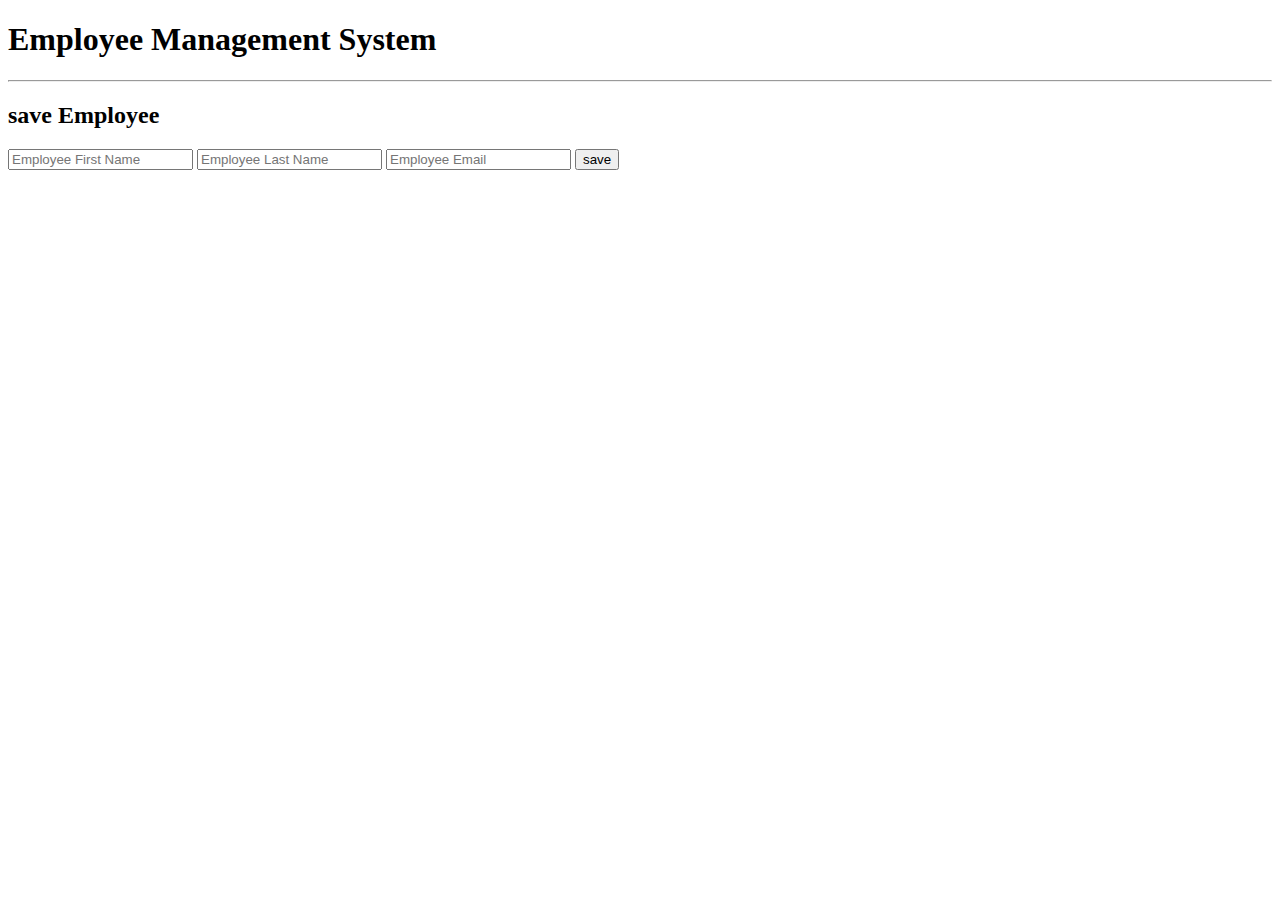
==== SpringBoot-intelliJ/springboot-thymeleaf-crud-web-app/src/main/resources/templates/new_employee.html @ 04ef7225 "Implement End-to-End Add Employee Feature" ====
<!DOCTYPE html>
<html lang="en" xmlns:th="http://www.thymeleaf.org">
<head>
    <meta charset="UTF-8">
    <title> Employee Management System</title>

    <link rel="stylesheet"
          href="https://stackpath.bootstrapcdn.com/bootstrap/4.1.3/css/bootstrap.min.css"
          integrity="sha384-MCw98/SFnGE8fJT3GXwEOngsV7Zt27NXFoaoApmYm81iuXoPkFOJwJ8ERdknLPMO"
          crossorigin="anonymous">

</head>
<body>
    <div class="container">
        <h1>Employee Management System</h1>
        <hr>
        <h2> save Employee</h2>

        <form action="#" th:action="@{/saveEmployee}" th:object="${employee}" method="POST">
            <input type="text" th:field="*{firstName}" placeholder="Employee First Name" class="form-control mb-4 col-4">
            <input type="text" th:field="*{lastName}" placeholder="Employee Last Name" class="form-control mb-4 col-4">
            <input type="text" th:field="*{email}" placeholder="Employee Email" class="form-control mb-4 col-4">

            <button type="submit" class="btn btn-info col-2">save</button>

        </form>
        </hr>
    </div>
</body>
</html>
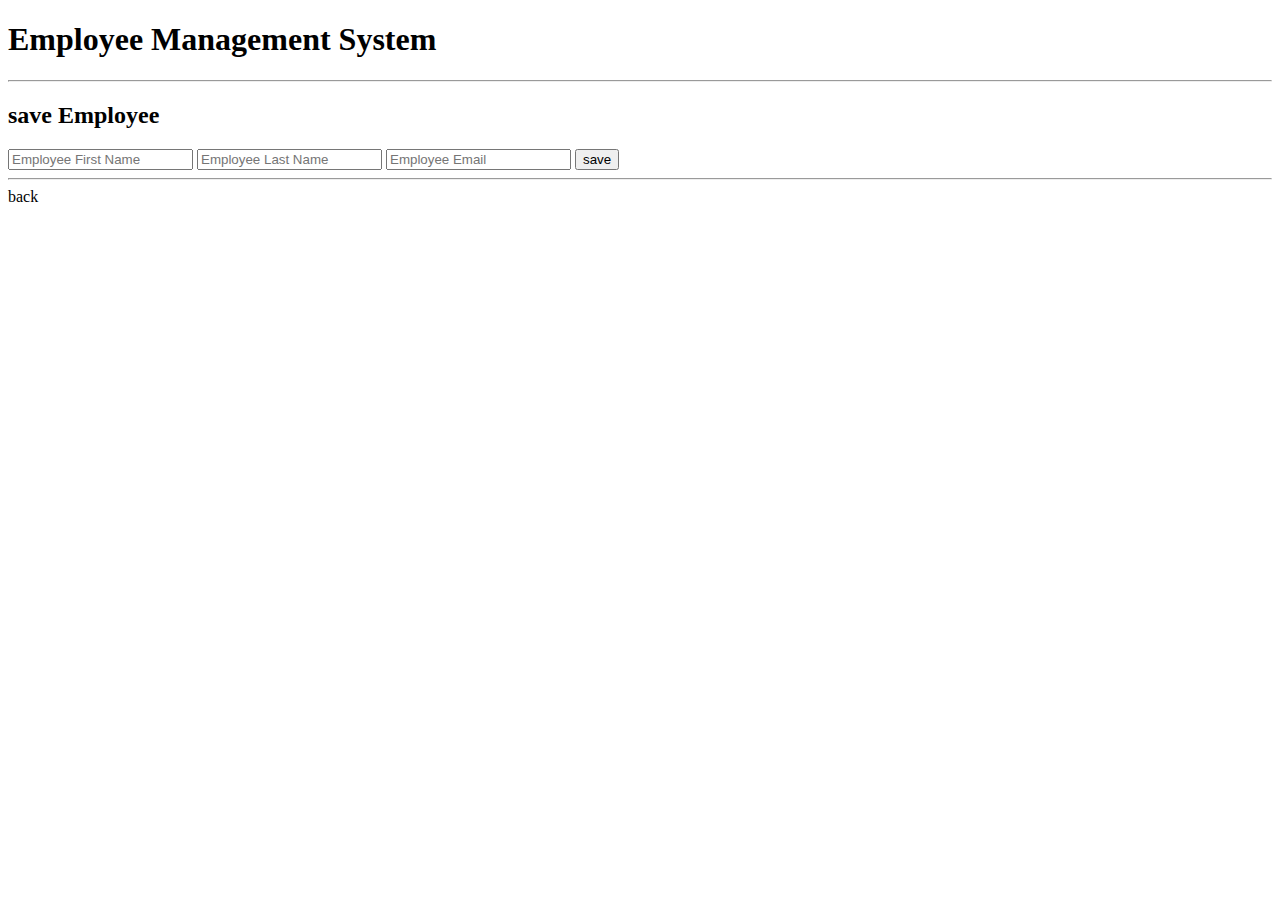
==== commit 1c9fb914: "add update function" ====
--- a/SpringBoot-intelliJ/springboot-thymeleaf-crud-web-app/src/main/resources/templates/new_employee.html
+++ b/SpringBoot-intelliJ/springboot-thymeleaf-crud-web-app/src/main/resources/templates/new_employee.html
@@ -24,7 +24,9 @@
             <button type="submit" class="btn btn-info col-2">save</button>
 
         </form>
-        </hr>
+        <hr>
+
+        <a th:href="@{/}">back</a>
     </div>
 </body>
 </html>